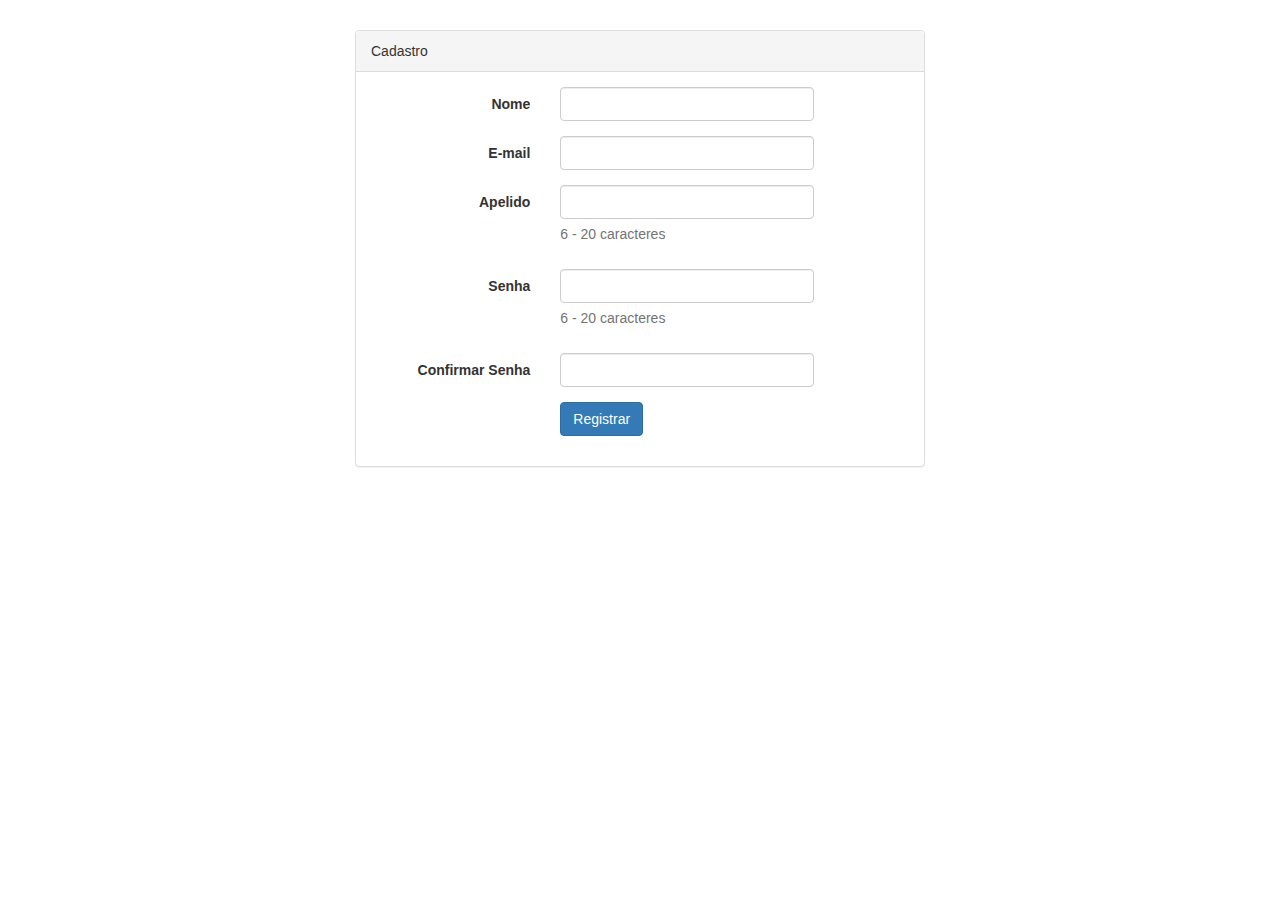
==== code/BibliotecaEdtCliente/app/index.html @ 0477e54f "Implementação do cadastro do usuário" ====
<!doctype html>
<html>
  <head>
    <meta charset="utf-8">
    <title></title>
    <meta name="description" content="">
    <meta name="viewport" content="width=device-width">
    <link rel="stylesheet" href="libs/bootstrap.css" />
  </head>
<body ng-app="app">

<div ng-view=""></div>

<script src="libs/jquery.js"></script>
<script src="libs/angular.js"></script>
<script src="libs/bootstrap.js"></script>
<script src="libs/angular-animate.js"></script>
<script src="libs/angular-cookies.js"></script>
<script src="libs/angular-resource.js"></script>
<script src="libs/angular-route.js"></script>
<script src="libs/angular-sanitize.js"></script>
<script src="libs/angular-touch.js"></script>

<script src="scripts/app.js"></script>

<!-- Controles -->
<script src="scripts/controle/main.js"></script>
<script src="scripts/controle/about.js"></script>

<!--Serviços-->
<script src="scripts/servicos/usuario_factory.js"></script>

<!-- Utilitários-->
<script src="scripts/utilitarios/http_status.js"></script>
<script src="scripts/utilitarios/tipo_erro_usuario.js"></script>

<!-- Diretivas -->
<script src="scripts/diretivas/validar_email_diretiva.js"></script>

</body>
</html>
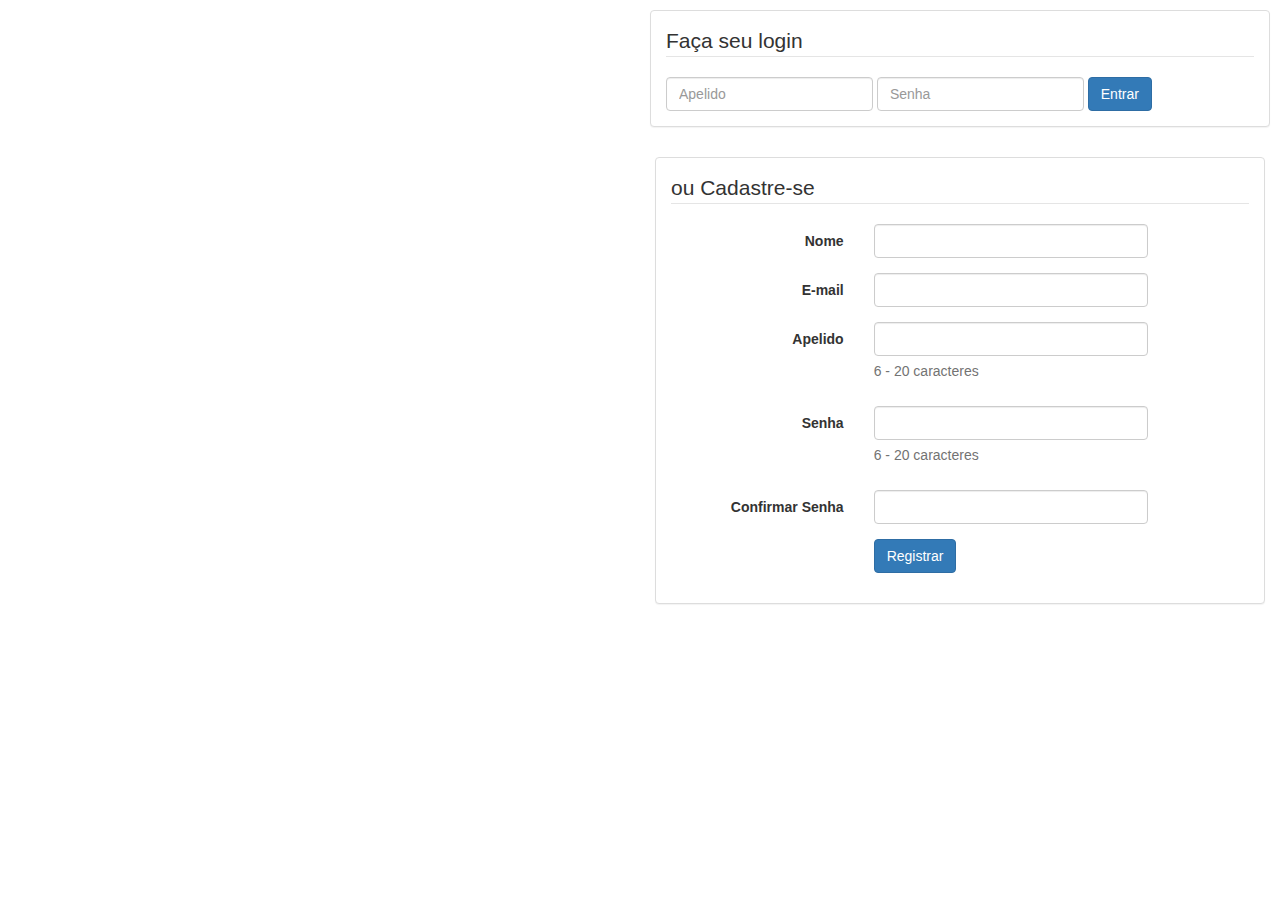
==== commit f796a355: "criação de tela e filtro de esferas e servicos de lista de anos de normas e buscade normas por tipo," ====
--- a/code/BibliotecaEdtCliente/app/index.html
+++ b/code/BibliotecaEdtCliente/app/index.html
@@ -24,8 +24,9 @@
 <script src="scripts/app.js"></script>
 
 <!-- Controles -->
-<script src="scripts/controle/main.js"></script>
+<script src="scripts/controle/main_controle.js"></script>
 <script src="scripts/controle/about.js"></script>
+<script src="scripts/controle/normas_controle.js"></script>
 
 <!--Serviços-->
 <script src="scripts/servicos/usuario_factory.js"></script>
@@ -33,6 +34,7 @@
 <!-- Utilitários-->
 <script src="scripts/utilitarios/http_status.js"></script>
 <script src="scripts/utilitarios/tipo_erro_usuario.js"></script>
+<script src="scripts/utilitarios/esfera_tipo.js"></script>
 
 <!-- Diretivas -->
 <script src="scripts/diretivas/validar_email_diretiva.js"></script>
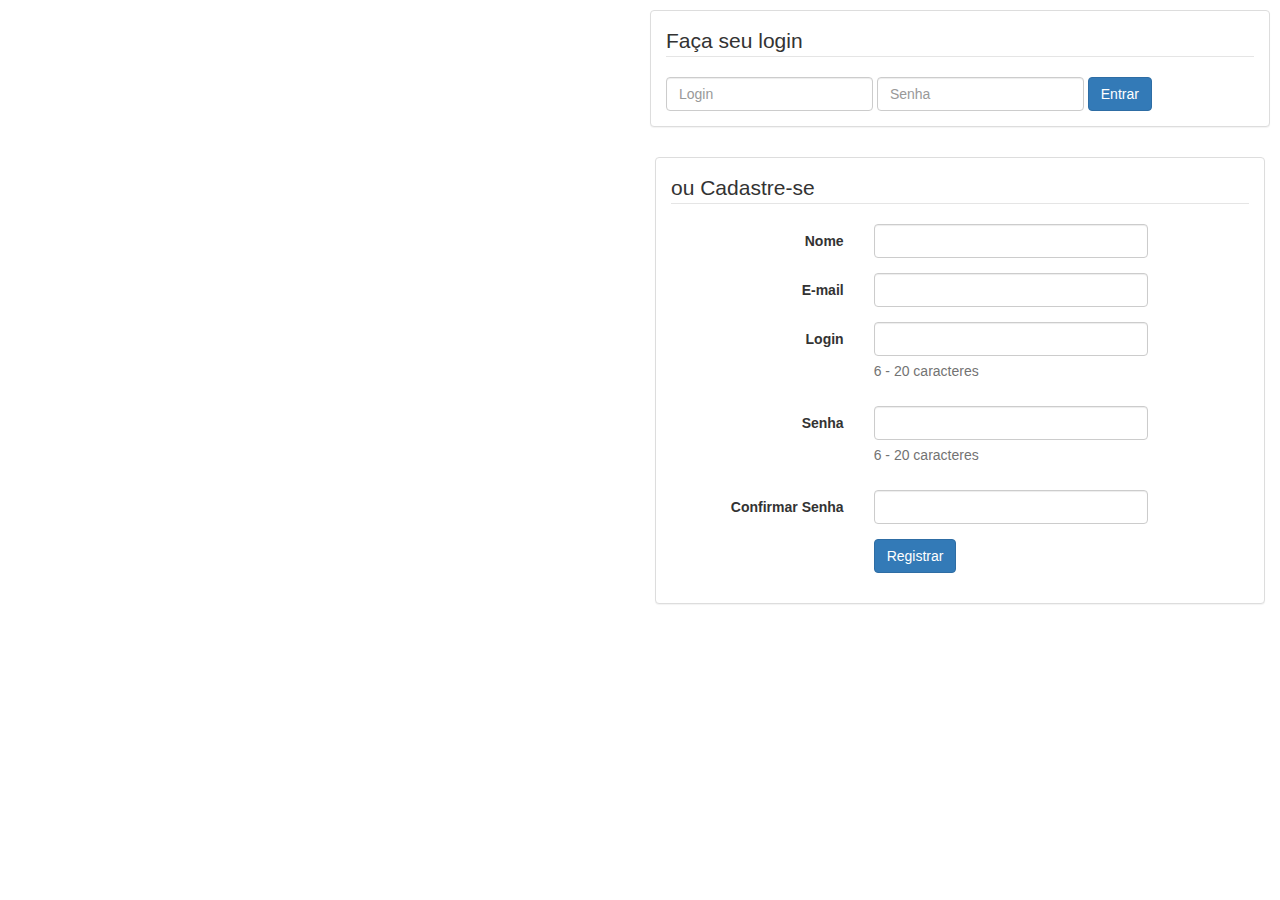
==== commit 54bc4369: "aplicando tratamento de erro no cliente" ====
--- a/code/BibliotecaEdtCliente/app/index.html
+++ b/code/BibliotecaEdtCliente/app/index.html
@@ -6,6 +6,7 @@
     <meta name="description" content="">
     <meta name="viewport" content="width=device-width">
     <link rel="stylesheet" href="libs/bootstrap.css" />
+    <link rel="stylesheet" href="styles/main.css" />
   </head>
 <body ng-app="app">
 
@@ -27,14 +28,18 @@
 <script src="scripts/controle/main_controle.js"></script>
 <script src="scripts/controle/about.js"></script>
 <script src="scripts/controle/normas_controle.js"></script>
+<script src="scripts/controle/normas_detalhe_controle.js"></script>
 
 <!--Serviços-->
 <script src="scripts/servicos/usuario_factory.js"></script>
+<script src="scripts/servicos/normas_factory.js"></script>
 
 <!-- Utilitários-->
+<script src="scripts/utilitarios/configuracao.js"></script>
 <script src="scripts/utilitarios/http_status.js"></script>
 <script src="scripts/utilitarios/tipo_erro_usuario.js"></script>
 <script src="scripts/utilitarios/esfera_tipo.js"></script>
+<script src="scripts/utilitarios/util.js"></script>
 
 <!-- Diretivas -->
 <script src="scripts/diretivas/validar_email_diretiva.js"></script>
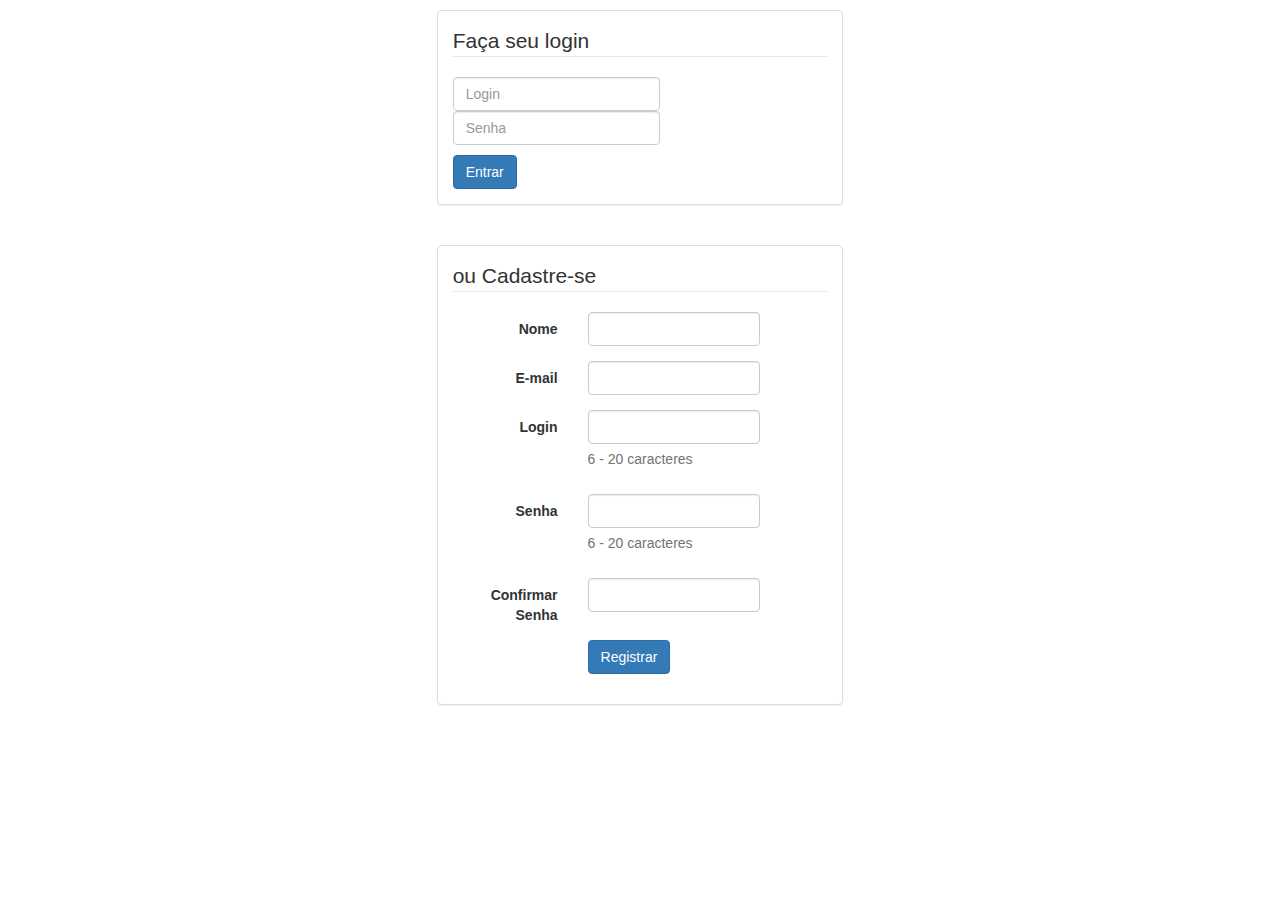
==== commit ba032a2e: "refetorando telas" ====
--- a/code/BibliotecaEdtCliente/app/index.html
+++ b/code/BibliotecaEdtCliente/app/index.html
@@ -29,6 +29,7 @@
 <script src="scripts/controle/about.js"></script>
 <script src="scripts/controle/normas_controle.js"></script>
 <script src="scripts/controle/normas_detalhe_controle.js"></script>
+<script src="scripts/controle/esferas_controle.js"></script>
 
 <!--Serviços-->
 <script src="scripts/servicos/usuario_factory.js"></script>
@@ -39,10 +40,8 @@
 <script src="scripts/utilitarios/http_status.js"></script>
 <script src="scripts/utilitarios/tipo_erro_usuario.js"></script>
 <script src="scripts/utilitarios/esfera_tipo.js"></script>
-<script src="scripts/utilitarios/util.js"></script>
+<script src="scripts/utilitarios/local_storage.js"></script>
 
-<!-- Diretivas -->
-<script src="scripts/diretivas/validar_email_diretiva.js"></script>
 
 </body>
 </html>
--- a/code/BibliotecaEdtCliente/app/styles/main.css
+++ b/code/BibliotecaEdtCliente/app/styles/main.css
@@ -0,0 +1,26 @@
+.div-box {
+	width: 120px;
+	height: 100px;
+
+	border: 2px rgb(9, 25, 178) solid;
+
+	padding: 0px;
+	margin: 10px;
+
+	-webkit-box-sizing: content-box;
+	-moz-box-sizing: content-box;
+	box-sizing: content-box;
+
+	background: rgb(108, 145, 250);
+
+	color: rgb(4, 25, 163);
+	font-size: 14px;
+	font-weight: bolder;
+	font-family: inherit;
+	font-style: inherit;
+	text-decoration: none;
+	text-align: center;
+
+	line-height: 6.2em;
+
+}